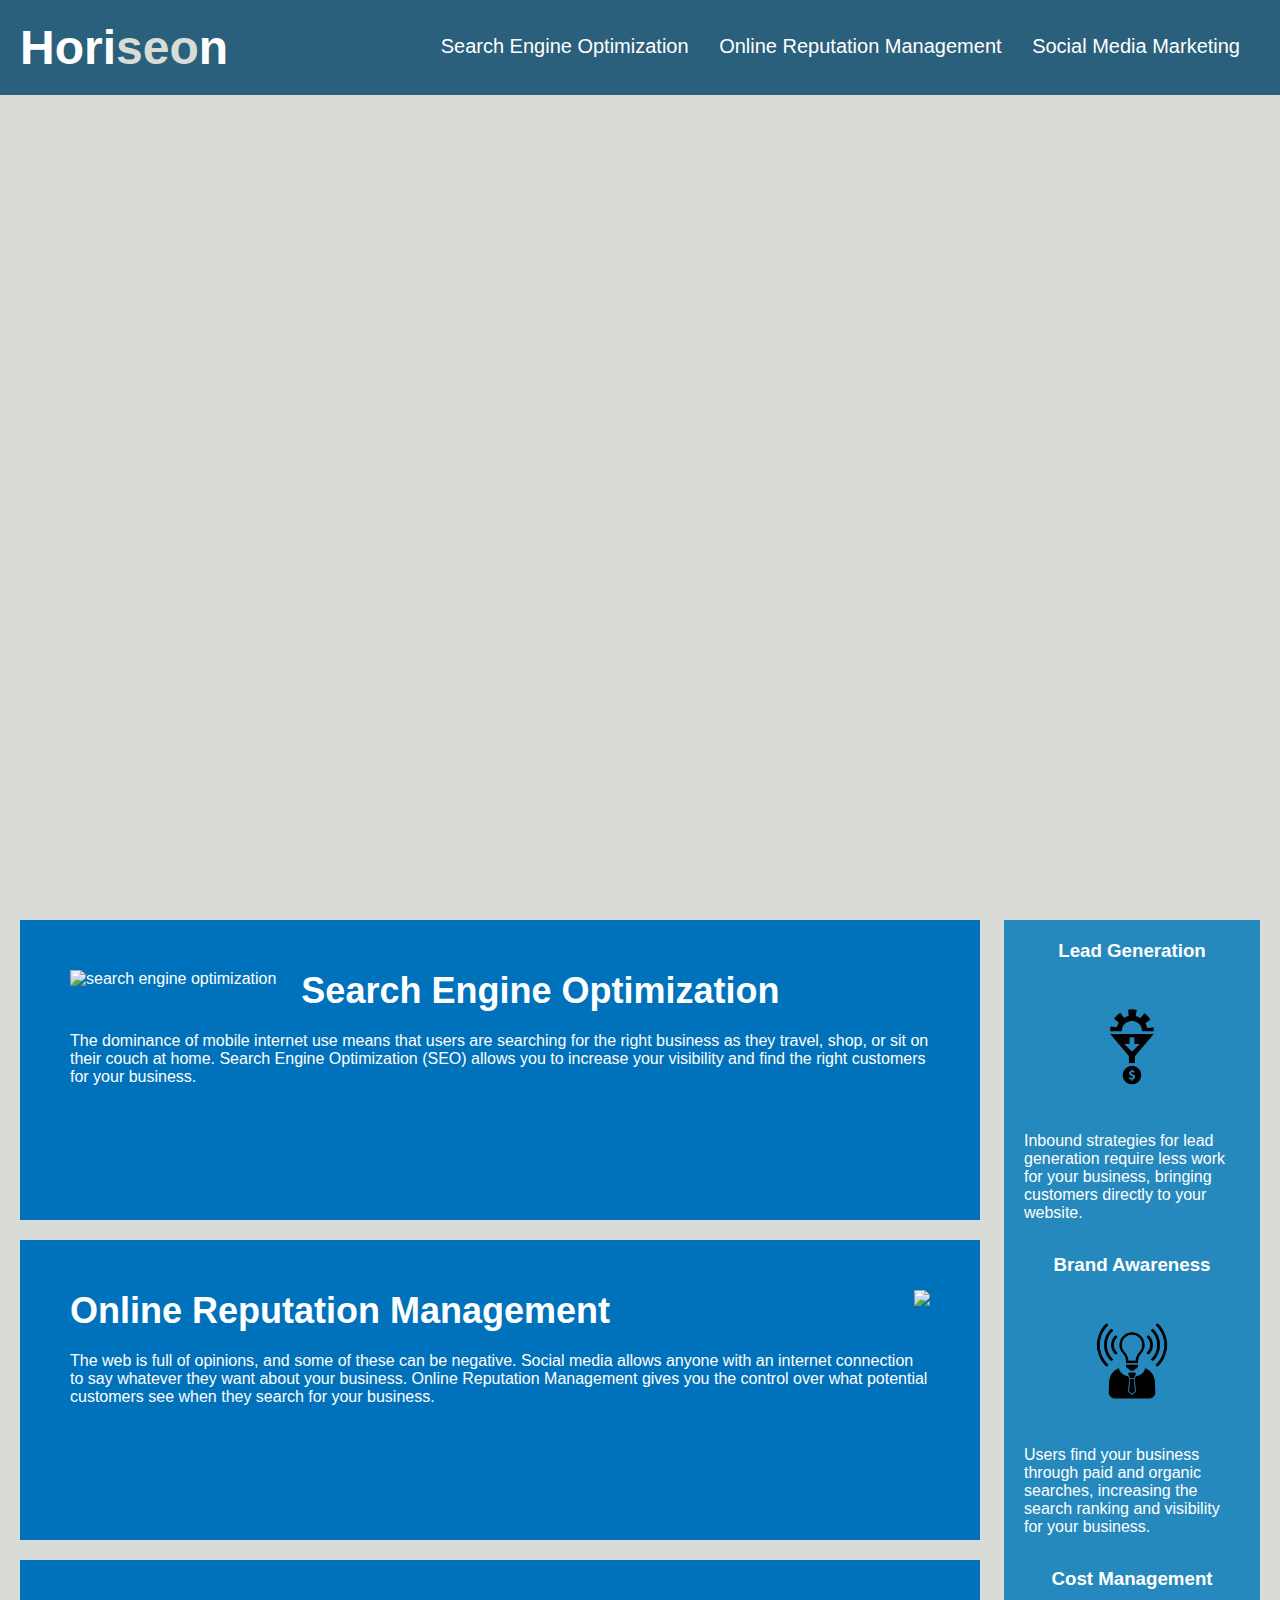
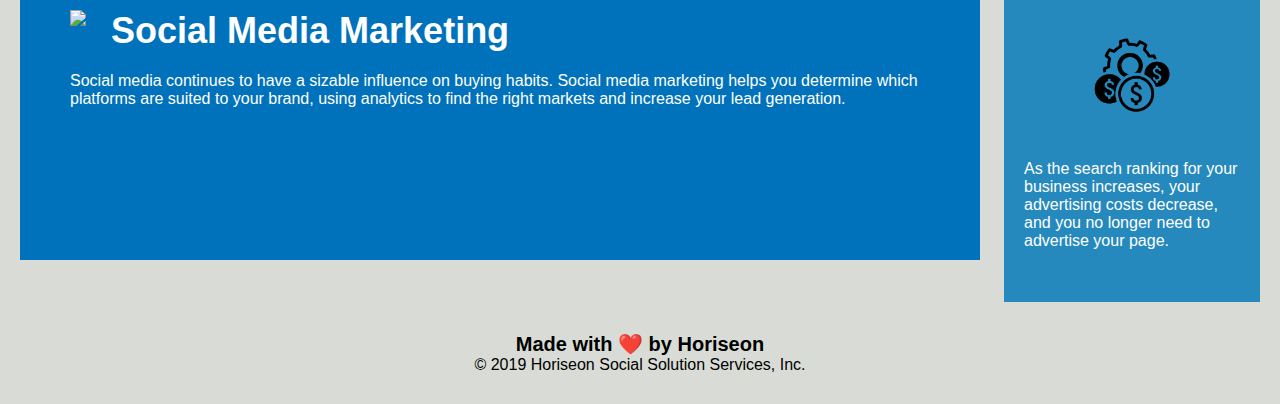
==== Develop/index.html @ 1a9069f3 "updating some accessibility features" ====
<!DOCTYPE html>
<html lang="en-us">

<head>
    <meta charset="UTF-8" />
    <link rel="stylesheet" href="./assets/css/style.css">
    <title>Horiseon</title>
</head>

<body>
    <header>
        <h1>Hori<span class="seo">seo</span>n</h1>
        <div>
            <ul>
                <li>
                    <a href="#search-engine-optimization">Search Engine Optimization</a>
                </li>
                <li>
                    <a href="#online-reputation-management">Online Reputation Management</a>
                </li>
                <li>
                    <a href="#social-media-marketing">Social Media Marketing</a>
                </li>
            </ul>
        </div>
    </header>
    <div class="hero"></div>
    <section>
        <div class="search-engine-optimization">
            <img src="./assets/images/search-engine-optimization.jpg" alt="search engine optimization" class="float-left" />
            <h2>Search Engine Optimization</h2>
            <p>
                The dominance of mobile internet use means that users are searching for the right business as they travel, shop, or sit on their couch at home. Search Engine Optimization (SEO) allows you to increase your visibility and find the right customers for your business.
            </p>
        </div>
        <div id="online-reputation-management" alt="online reputation management" class="online-reputation-management">
            <img src="./assets/images/online-reputation-management.jpg" class="float-right" />
            <h2>Online Reputation Management</h2>
            <p>
                The web is full of opinions, and some of these can be negative. Social media allows anyone with an internet connection to say whatever they want about your business. Online Reputation Management gives you the control over what potential customers see when they search for your business.
            </p>
        </div>
        <div id="social-media-marketing" class="social-media-marketing">
            <img src="./assets/images/social-media-marketing.jpg" class="float-left" />
            <h2>Social Media Marketing</h2>
            <p>
                Social media continues to have a sizable influence on buying habits. Social media marketing helps you determine which platforms are suited to your brand, using analytics to find the right markets and increase your lead generation.
            </p>
        </div>
    </section>
    <aside>
        <div class="benefit-lead">
            <h3>Lead Generation</h3>
            <img src="./assets/images/lead-generation.png" />
            <p>
                Inbound strategies for lead generation require less work for your business, bringing customers directly to your website.
            </p>
        </div>
        <div class="benefit-brand">
            <h3>Brand Awareness</h3>
            <img src="./assets/images/brand-awareness.png" />
            <p>
                Users find your business through paid and organic searches, increasing the search ranking and visibility for your business.
            </p>
        </div>
        <div class="benefit-cost">
            <h3>Cost Management</h3>
            <img src="./assets/images/cost-management.png"></img>
            <p>
                As the search ranking for your business increases, your advertising costs decrease, and you no longer need to advertise your page.
            </p>
        </div>
    </aside>
    <div class="footer">
        <h2>Made with ❤️️ by Horiseon</h2>
        <p>
            &copy; 2019 Horiseon Social Solution Services, Inc.
        </p>
    </div>
</body>

</html>
---- Develop/assets/css/style.css ----
* {
    box-sizing: border-box;
    padding: 0;
    margin: 0;
}

body {
    background-color: #d9dcd6;
}

header {
    padding: 20px;
    font-family: 'Trebuchet MS', 'Lucida Sans Unicode', 'Lucida Grande', 'Lucida Sans', Arial, sans-serif;
    background-color: #2a607c;
    color: #ffffff;
}

header h1 {
    display: inline-block;
    font-size: 48px;
}

header h1 .seo {
    color: #d9dcd6;
}

header div {
    padding-top: 15px;
    margin-right: 20px;
    float: right;
    font-family: 'Gill Sans', 'Gill Sans MT', Calibri, 'Trebuchet MS', sans-serif;
    font-size: 20px;
}

/* nav ul {
    list-style-type: none;
} */

div ul li {
    display: inline-block;
    margin-left: 25px;
}

a {
    color: #ffffff;
    text-decoration: none;
}

p {
    font-size: 16px;
}

.hero {
    height: 800px;
    width: 100%;
    margin-bottom: 25px;
    background-image: url("../images/digital-marketing-meeting.jpg");
    background-size: cover;
    background-position: center;
}

.float-left {
    float: left;
    margin-right: 25px;
}

.float-right {
    float: right;
    margin-left: 25px;
}

section {
    width: 75%;
    display: inline-block;
    margin-left: 20px;
}

aside {
    margin-right: 20px;
    padding: 20px;
    clear: both;
    float: right;
    width: 20%;
    height: 100%;
    font-family: 'Gill Sans', 'Gill Sans MT', Calibri, 'Trebuchet MS', sans-serif;
    background-color: #2589bd;
}

.benefit-lead {
    margin-bottom: 32px;
    color: #ffffff;
}

.benefit-brand {
    margin-bottom: 32px;
    color: #ffffff;
}

.benefit-cost {
    margin-bottom: 32px;
    color: #ffffff;
}

aside h3 {
    margin-bottom: 10px;
    text-align: center;
}

/* .benefit-brand h3 {
    margin-bottom: 10px;
    text-align: center;
}

.benefit-cost h3 {
    margin-bottom: 10px;
    text-align: center;
} */

aside img {
    display: block;
    margin: 10px auto;
    max-width: 150px;
}

/* aside img {
    display: block;
    margin: 10px auto;
    max-width: 150px;
}

aside img {
    display: block;
    margin: 10px auto;
    max-width: 150px;
} */

.search-engine-optimization {
    margin-bottom: 20px;
    padding: 50px;
    height: 300px;
    font-family: 'Gill Sans', 'Gill Sans MT', Calibri, 'Trebuchet MS', sans-serif;
    background-color: #0072bb;
    color: #ffffff;
}

.online-reputation-management {
    margin-bottom: 20px;
    padding: 50px;
    height: 300px;
    font-family: 'Gill Sans', 'Gill Sans MT', Calibri, 'Trebuchet MS', sans-serif;
    background-color: #0072bb;
    color: #ffffff;
}

.social-media-marketing {
    margin-bottom: 20px;
    padding: 50px;
    height: 300px;
    font-family: 'Gill Sans', 'Gill Sans MT', Calibri, 'Trebuchet MS', sans-serif;
    background-color: #0072bb;
    color: #ffffff;
}

section img {
    max-height: 200px;
}

/* .online-reputation-management img {
    max-height: 200px;
}

.social-media-marketing img {
    max-height: 200px;
} */

section h2 {
    margin-bottom: 20px;
    font-size: 36px;
}

/* .online-reputation-management h2 {
    margin-bottom: 20px;
    font-size: 36px;
}

.social-media-marketing h2 {
    margin-bottom: 20px;
    font-size: 36px;
} */

.footer {
    padding: 30px;
    clear: both;
    font-family: 'Trebuchet MS', 'Lucida Sans Unicode', 'Lucida Grande', 'Lucida Sans', Arial, sans-serif;
    text-align: center;
}

.footer h2 {
    font-size: 20px;
}
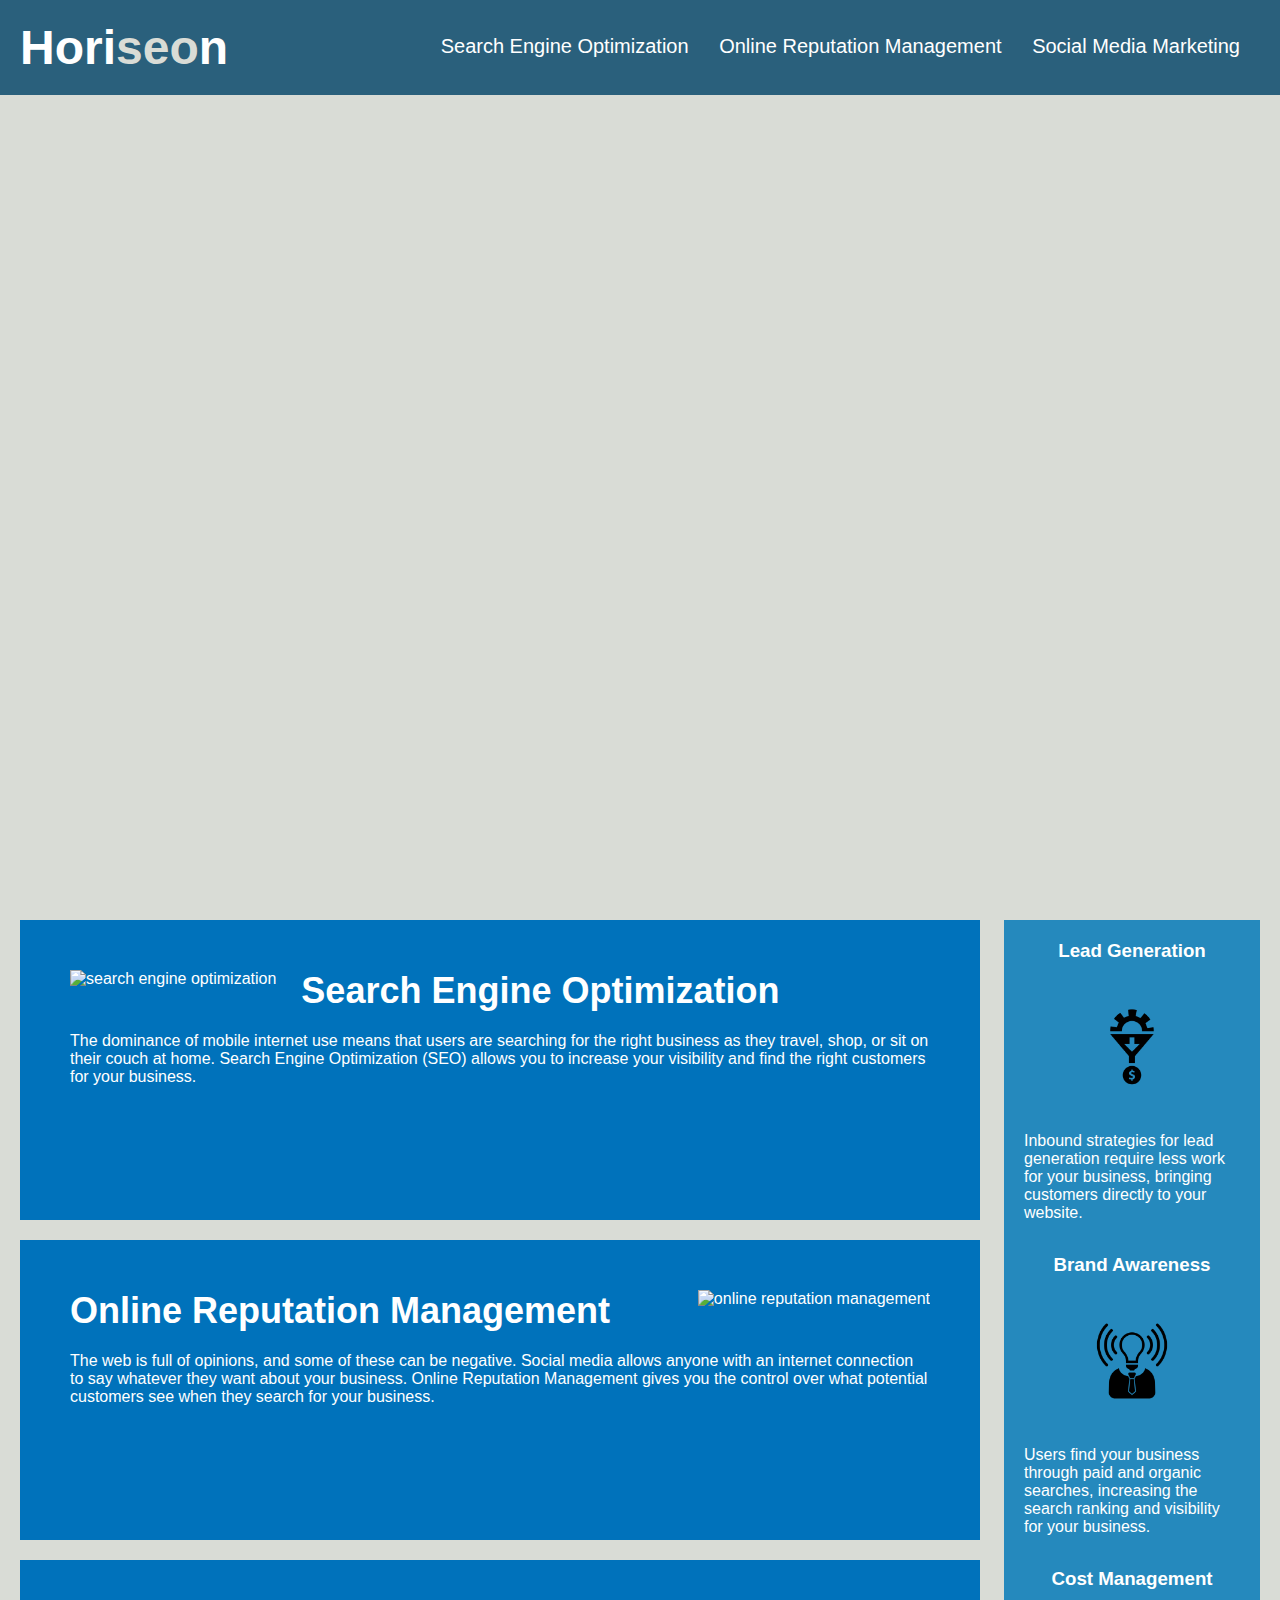
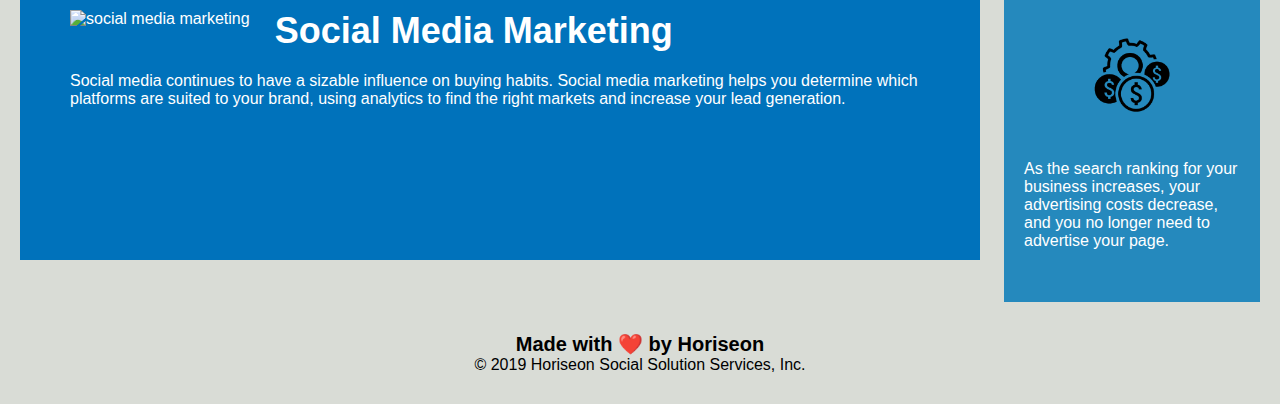
==== commit 5192b544: "added semantic tags, cleaned up CSS" ====
--- a/Develop/index.html
+++ b/Develop/index.html
@@ -9,8 +9,8 @@
 
 <body>
     <header>
-        <h1>Hori<span class="seo">seo</span>n</h1>
-        <div>
+        <h1>Hori<span id="seo">seo</span>n</h1>
+        <nav>
             <ul>
                 <li>
                     <a href="#search-engine-optimization">Search Engine Optimization</a>
@@ -22,48 +22,51 @@
                     <a href="#social-media-marketing">Social Media Marketing</a>
                 </li>
             </ul>
-        </div>
+        </nav>
     </header>
+
     <div class="hero"></div>
+
     <section>
-        <div class="search-engine-optimization">
+        <div id="search-engine-optimization" class="info">
             <img src="./assets/images/search-engine-optimization.jpg" alt="search engine optimization" class="float-left" />
             <h2>Search Engine Optimization</h2>
             <p>
                 The dominance of mobile internet use means that users are searching for the right business as they travel, shop, or sit on their couch at home. Search Engine Optimization (SEO) allows you to increase your visibility and find the right customers for your business.
             </p>
         </div>
-        <div id="online-reputation-management" alt="online reputation management" class="online-reputation-management">
-            <img src="./assets/images/online-reputation-management.jpg" class="float-right" />
+        <div id="online-reputation-management" class="info">
+            <img src="./assets/images/online-reputation-management.jpg" alt="online reputation management" class="float-right" />
             <h2>Online Reputation Management</h2>
             <p>
                 The web is full of opinions, and some of these can be negative. Social media allows anyone with an internet connection to say whatever they want about your business. Online Reputation Management gives you the control over what potential customers see when they search for your business.
             </p>
         </div>
-        <div id="social-media-marketing" class="social-media-marketing">
-            <img src="./assets/images/social-media-marketing.jpg" class="float-left" />
+        <div id="social-media-marketing" class="info">
+            <img src="./assets/images/social-media-marketing.jpg" alt="social media marketing" class="float-left" />
             <h2>Social Media Marketing</h2>
             <p>
                 Social media continues to have a sizable influence on buying habits. Social media marketing helps you determine which platforms are suited to your brand, using analytics to find the right markets and increase your lead generation.
             </p>
         </div>
     </section>
+
     <aside>
-        <div class="benefit-lead">
+        <div class="benefit">
             <h3>Lead Generation</h3>
             <img src="./assets/images/lead-generation.png" />
             <p>
                 Inbound strategies for lead generation require less work for your business, bringing customers directly to your website.
             </p>
         </div>
-        <div class="benefit-brand">
+        <div class="benefit">
             <h3>Brand Awareness</h3>
             <img src="./assets/images/brand-awareness.png" />
             <p>
                 Users find your business through paid and organic searches, increasing the search ranking and visibility for your business.
             </p>
         </div>
-        <div class="benefit-cost">
+        <div class="benefit">
             <h3>Cost Management</h3>
             <img src="./assets/images/cost-management.png"></img>
             <p>
@@ -71,12 +74,13 @@
             </p>
         </div>
     </aside>
-    <div class="footer">
-        <h2>Made with ❤️️ by Horiseon</h2>
+
+    <footer>
+        <h3>Made with ❤️️ by Horiseon</h3>
         <p>
             &copy; 2019 Horiseon Social Solution Services, Inc.
         </p>
-    </div>
+    </footer>
 </body>
 
 </html>
--- a/Develop/assets/css/style.css
+++ b/Develop/assets/css/style.css
@@ -20,11 +20,13 @@
     font-size: 48px;
 }
 
-header h1 .seo {
+/* Changed the seo class to an ID; also, it doesn't need the parent elements listed in front */
+
+#seo {
     color: #d9dcd6;
 }
 
-header div {
+header nav {
     padding-top: 15px;
     margin-right: 20px;
     float: right;
@@ -32,11 +34,7 @@
     font-size: 20px;
 }
 
-/* nav ul {
-    list-style-type: none;
-} */
-
-div ul li {
+nav ul li {
     display: inline-block;
     margin-left: 25px;
 }
@@ -86,17 +84,7 @@
     background-color: #2589bd;
 }
 
-.benefit-lead {
-    margin-bottom: 32px;
-    color: #ffffff;
-}
-
-.benefit-brand {
-    margin-bottom: 32px;
-    color: #ffffff;
-}
-
-.benefit-cost {
+.benefit {
     margin-bottom: 32px;
     color: #ffffff;
 }
@@ -106,53 +94,13 @@
     text-align: center;
 }
 
-/* .benefit-brand h3 {
-    margin-bottom: 10px;
-    text-align: center;
-}
-
-.benefit-cost h3 {
-    margin-bottom: 10px;
-    text-align: center;
-} */
-
 aside img {
     display: block;
     margin: 10px auto;
     max-width: 150px;
 }
 
-/* aside img {
-    display: block;
-    margin: 10px auto;
-    max-width: 150px;
-}
-
-aside img {
-    display: block;
-    margin: 10px auto;
-    max-width: 150px;
-} */
-
-.search-engine-optimization {
-    margin-bottom: 20px;
-    padding: 50px;
-    height: 300px;
-    font-family: 'Gill Sans', 'Gill Sans MT', Calibri, 'Trebuchet MS', sans-serif;
-    background-color: #0072bb;
-    color: #ffffff;
-}
-
-.online-reputation-management {
-    margin-bottom: 20px;
-    padding: 50px;
-    height: 300px;
-    font-family: 'Gill Sans', 'Gill Sans MT', Calibri, 'Trebuchet MS', sans-serif;
-    background-color: #0072bb;
-    color: #ffffff;
-}
-
-.social-media-marketing {
+.info {
     margin-bottom: 20px;
     padding: 50px;
     height: 300px;
@@ -165,36 +113,18 @@
     max-height: 200px;
 }
 
-/* .online-reputation-management img {
-    max-height: 200px;
-}
-
-.social-media-marketing img {
-    max-height: 200px;
-} */
-
 section h2 {
     margin-bottom: 20px;
     font-size: 36px;
 }
 
-/* .online-reputation-management h2 {
-    margin-bottom: 20px;
-    font-size: 36px;
-}
-
-.social-media-marketing h2 {
-    margin-bottom: 20px;
-    font-size: 36px;
-} */
-
-.footer {
+footer {
     padding: 30px;
     clear: both;
     font-family: 'Trebuchet MS', 'Lucida Sans Unicode', 'Lucida Grande', 'Lucida Sans', Arial, sans-serif;
     text-align: center;
 }
 
-.footer h2 {
+footer h3 {
     font-size: 20px;
 }
